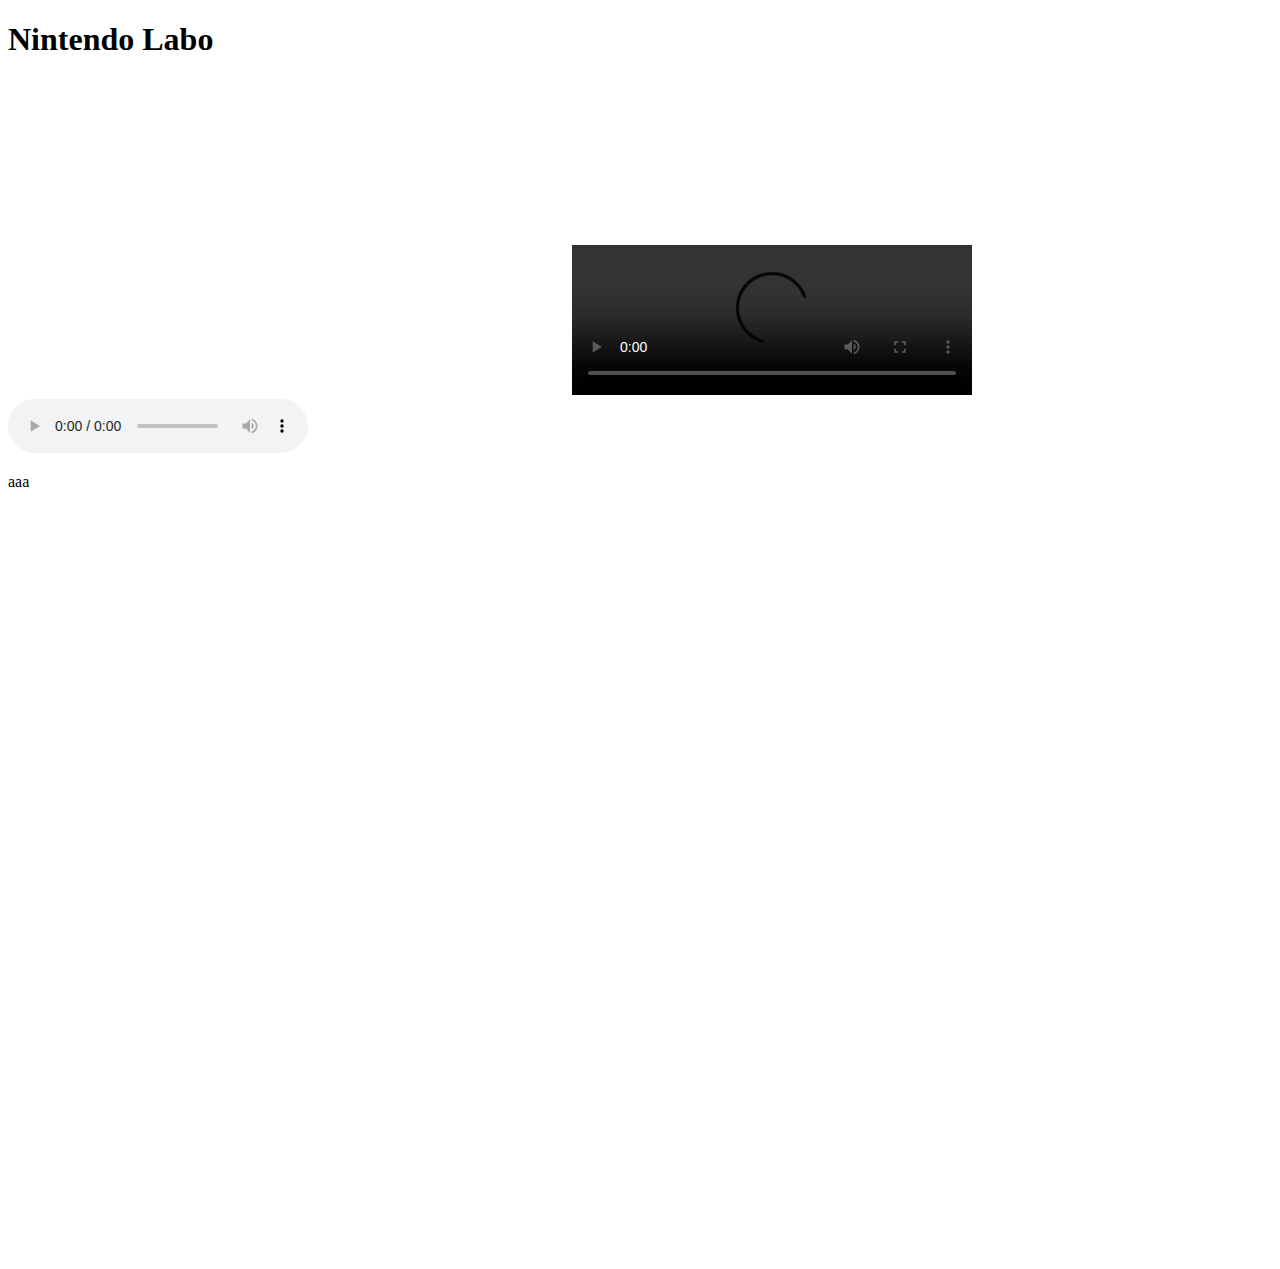
==== embeddingOriginalWork.html @ 6847bd03 "Add files via upload" ====
<!DOCTYPE html>
<html>
	<head>
		<title>Hello World</title>
	</head>
	<body>
		<h1>Nintendo Labo</h1>

		<iframe width="560" height="315" src="https://www.youtube.com/embed/MJgQWOlbLnM?start=180&end=190&autoplay=1" frameborder="0"></iframe>

		<video width="400" controls>
        <source src="labo1.mp4" type="video/mp4">
        <source src="labo1.ogg" type="video/ogg">
        </video>

        <audio controls>
        <source src="labo2.ogg" type="audio/ogg">
        <source src="labo2.mp3" type="audio/mpeg">
        </audio>

        <p>
                aaa
        </p>

        <object width="400" height="400" data="labo3.jpg"></object>

        <iframe width="100%" height="750" frameborder="0" class="rssdog" src="https://www.rssdog.com/index.php?url=https%3A%2F%2Fwww.nintendo.com%2Ffeed&mode=html&showonly=&maxitems=0&showdescs=1&desctrim=0&descmax=0&tabwidth=100%25&linktarget=_blank&textsize=inherit&bordercol=%23d4d0c8&headbgcol=%23999999&headtxtcol=%23ffffff&titlebgcol=%23f1eded&titletxtcol=%23000000&itembgcol=%23ffffff&itemtxtcol=%23000000&ctl=0"></iframe>	</body>
</html>
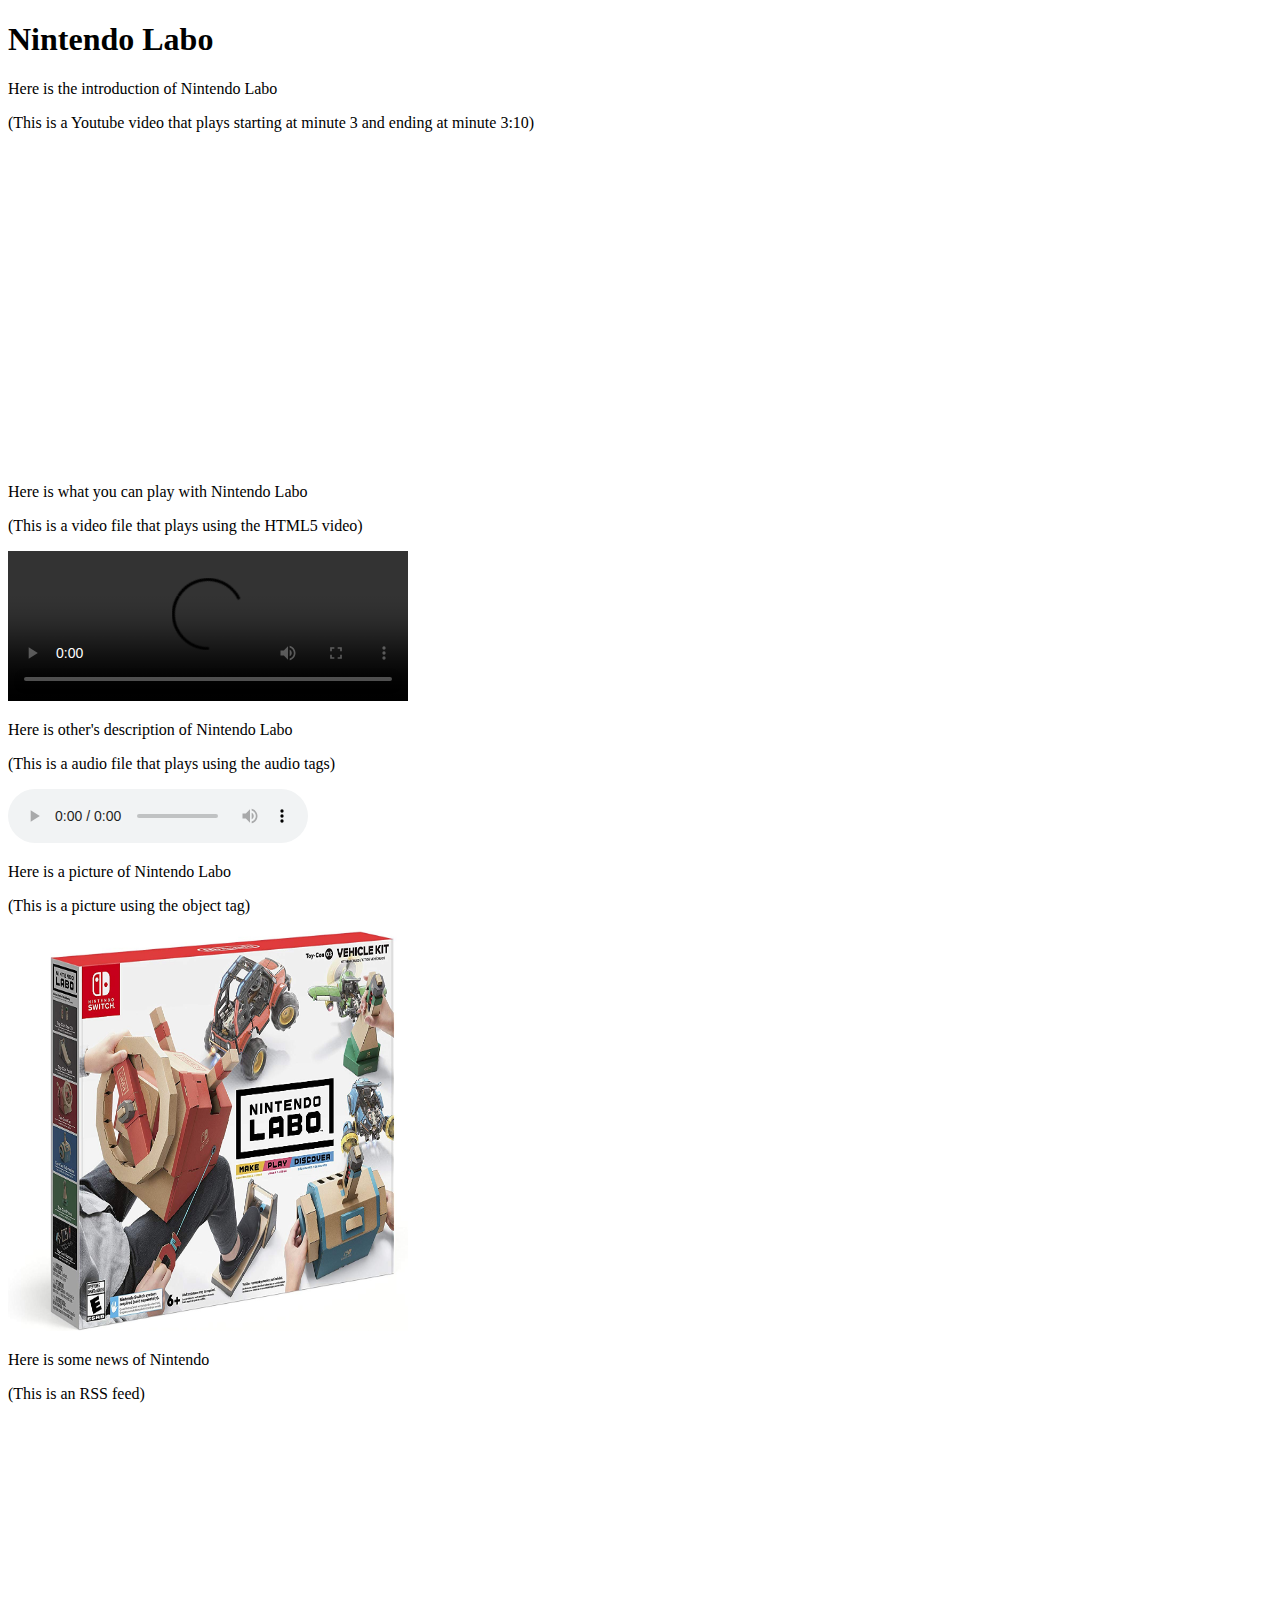
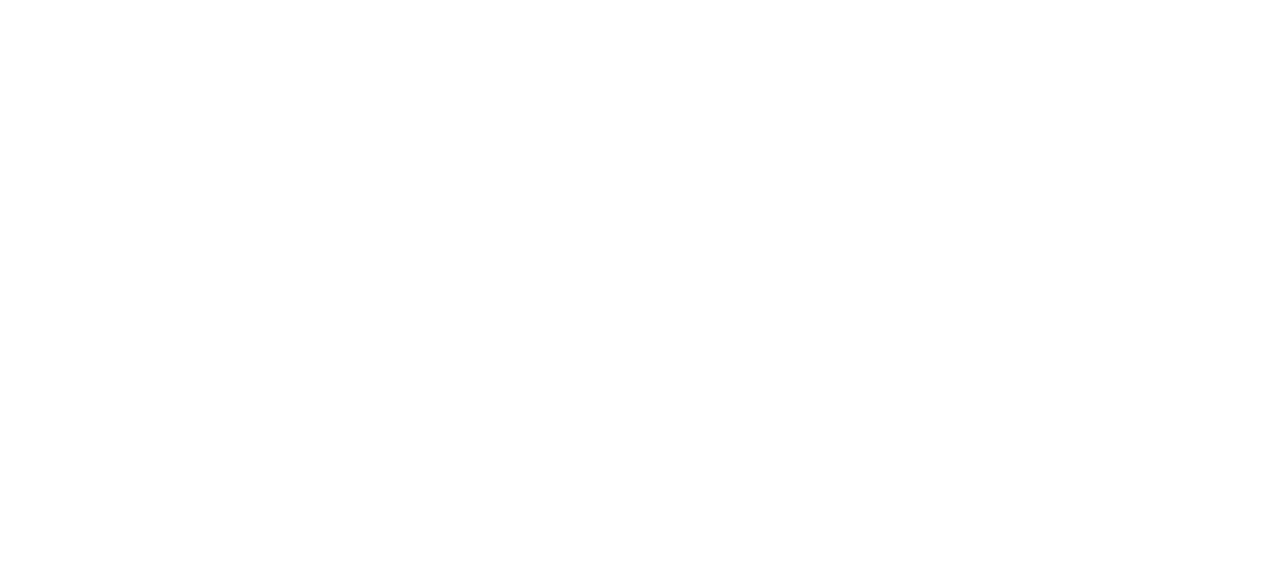
==== commit 250d093e: "Add files via upload" ====
--- a/embeddingOriginalWork.html
+++ b/embeddingOriginalWork.html
@@ -1,28 +1,41 @@
 <!DOCTYPE html>
 <html>
 	<head>
-		<title>Hello World</title>
+		<title>Nintendo Labo</title>
 	</head>
 	<body>
-		<h1>Nintendo Labo</h1>
+	
+        <h1>Nintendo Labo</h1>
 
-		<iframe width="560" height="315" src="https://www.youtube.com/embed/MJgQWOlbLnM?start=180&end=190&autoplay=1" frameborder="0"></iframe>
+        <p> Here is the introduction of Nintendo Labo <p>
+        <p> (This is a Youtube video that plays starting at minute 3 and ending at minute 3:10) </p>
 
-		<video width="400" controls>
+	<iframe width="560" height="315" src="https://www.youtube.com/embed/MJgQWOlbLnM?start=180&end=190&autoplay=1" frameborder="0"></iframe>
+
+        <p> Here is what you can play with Nintendo Labo <p>
+        <p> (This is a video file that plays using the HTML5 video) </p>
+
+	<video width="400" controls>
         <source src="labo1.mp4" type="video/mp4">
         <source src="labo1.ogg" type="video/ogg">
         </video>
+
+        <p> Here is other's description of Nintendo Labo </p>
+        <p> (This is a audio file that plays using the audio tags) </p>
 
         <audio controls>
         <source src="labo2.ogg" type="audio/ogg">
         <source src="labo2.mp3" type="audio/mpeg">
         </audio>
 
-        <p>
-                aaa
-        </p>
+        <p> Here is a picture of Nintendo Labo </p>
+        <p> (This is a picture using the object tag) </p>
 
         <object width="400" height="400" data="labo3.jpg"></object>
 
-        <iframe width="100%" height="750" frameborder="0" class="rssdog" src="https://www.rssdog.com/index.php?url=https%3A%2F%2Fwww.nintendo.com%2Ffeed&mode=html&showonly=&maxitems=0&showdescs=1&desctrim=0&descmax=0&tabwidth=100%25&linktarget=_blank&textsize=inherit&bordercol=%23d4d0c8&headbgcol=%23999999&headtxtcol=%23ffffff&titlebgcol=%23f1eded&titletxtcol=%23000000&itembgcol=%23ffffff&itemtxtcol=%23000000&ctl=0"></iframe>	</body>
+        <p> Here is some news of Nintendo </p>
+        <p> (This is an RSS feed) </p>
+
+        <iframe width="100%" height="750" frameborder="0" class="rssdog" src="https://www.rssdog.com/index.php?url=https%3A%2F%2Fwww.nintendo.com%2Ffeed&mode=html&showonly=&maxitems=0&showdescs=1&desctrim=0&descmax=0&tabwidth=100%25&linktarget=_blank&textsize=inherit&bordercol=%23d4d0c8&headbgcol=%23999999&headtxtcol=%23ffffff&titlebgcol=%23f1eded&titletxtcol=%23000000&itembgcol=%23ffffff&itemtxtcol=%23000000&ctl=0"></iframe>	
+        </body>
 </html>